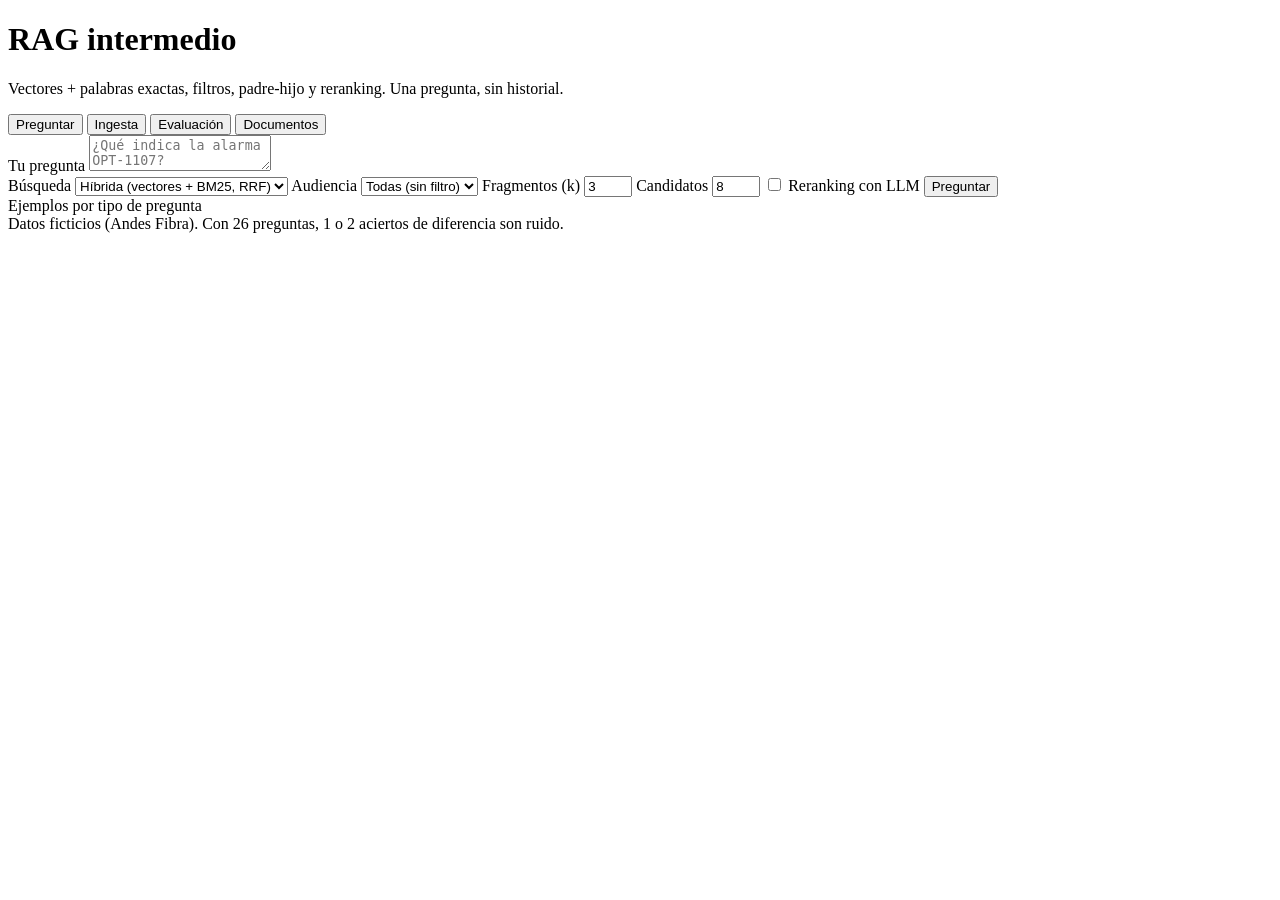
==== rag-intermedio/web/static/index.html @ 85b18b63 "[ADD] RAG Simple & RAG Intermedio" ====
<!doctype html>
<html lang="es">
<head>
  <meta charset="utf-8">
  <meta name="viewport" content="width=device-width, initial-scale=1">
  <title>RAG intermedio</title>
  <link rel="icon" href="data:,">
  <link rel="stylesheet" href="/style.css">
</head>
<body>
  <header class="top">
    <div class="wrap top-row">
      <div>
        <h1>RAG intermedio</h1>
        <p class="sub">Vectores + palabras exactas, filtros, padre-hijo y reranking. Una pregunta, sin historial.</p>
      </div>
      <div id="chips" class="chips" aria-live="polite"></div>
    </div>
    <nav class="wrap tabs" role="tablist" aria-label="Secciones">
      <button role="tab" aria-selected="true" data-tab="ask">Preguntar</button>
      <button role="tab" aria-selected="false" data-tab="ingest">Ingesta</button>
      <button role="tab" aria-selected="false" data-tab="eval">Evaluación</button>
      <button role="tab" aria-selected="false" data-tab="docs">Documentos</button>
    </nav>
  </header>

  <main class="wrap">
    <div id="alert" class="alert" role="alert" hidden></div>

    <!-- ───────── Preguntar ───────── -->
    <section id="tab-ask" class="panel">
      <form id="ask-form" class="card">
        <label for="question">Tu pregunta</label>
        <textarea id="question" rows="2" maxlength="500" placeholder="¿Qué indica la alarma OPT-1107?" required></textarea>
        <div class="row">
          <label class="inline">Búsqueda
            <select id="mode">
              <option value="hybrid">Híbrida (vectores + BM25, RRF)</option>
              <option value="vector">Solo vectores (significado)</option>
              <option value="bm25">Solo BM25 (palabras exactas)</option>
            </select>
          </label>
          <label class="inline" title="Filtro por metadatos: se aplica dentro de la búsqueda">Audiencia
            <select id="audience">
              <option value="">Todas (sin filtro)</option>
              <option value="residencial">Residencial</option>
              <option value="negocio">Negocio</option>
            </select>
          </label>
          <label class="inline">Fragmentos (k)
            <input id="k" type="number" min="1" max="10" value="3">
          </label>
          <label class="inline" title="Cuántos candidatos aporta cada buscador y reordena el reranking">Candidatos
            <input id="candidates" type="number" min="2" max="30" value="8">
          </label>
          <label class="check" title="Un LLM reordena los candidatos (suma una llamada al modelo)"><input id="rerank" type="checkbox"> Reranking con LLM</label>
          <button id="ask-btn" class="primary" type="submit">Preguntar</button>
        </div>
        <div class="examples-label">Ejemplos por tipo de pregunta</div>
        <div id="examples"></div>
      </form>

      <div id="result" hidden>
        <article class="card answer" aria-live="polite">
          <h2>Respuesta</h2>
          <p id="answer-text" class="answer-text"></p>
          <div id="badges" class="chips"></div>
          <div id="usage" class="muted small"></div>
        </article>

        <h2 class="section-title">Cómo se buscó <span class="muted small">(cada etapa del pipeline, de izquierda a derecha)</span></h2>
        <div id="stages" class="stages"></div>

        <h2 class="section-title">Lo que vio el modelo <span class="muted small">(los k fragmentos finales)</span></h2>
        <div id="hits" class="hits"></div>

        <details class="card"><summary>Prompt enviado al modelo</summary><pre id="prompt"></pre></details>
        <details class="card"><summary>Tiempos por etapa</summary><div id="timings"></div></details>
      </div>
    </section>

    <!-- ───────── Ingesta ───────── -->
    <section id="tab-ingest" class="panel" hidden>
      <form id="ingest-form" class="card">
        <h2>Ingesta</h2>
        <p class="muted">Lee los documentos (Markdown, HTML y Word), los parte en fragmentos con metadatos (fuente, sección, audiencia), los vectoriza, los guarda en Pinecone y arma el índice BM25. Reconstruye todo el índice.</p>
        <div class="row">
          <label class="inline">Estrategia
            <select id="strategy">
              <option value="parent_child">Padre-hijo (busca pequeño, entrega la sección)</option>
              <option value="sentences">Por oraciones (con solape)</option>
              <option value="section">Por sección</option>
            </select>
          </label>
          <label class="inline">Palabras máx.
            <input id="max-words" type="number" min="10" max="400" value="35">
          </label>
          <label class="inline"><span id="overlap-label">Solape</span>
            <input id="overlap" type="number" min="0" max="5" value="1" title="Cuánto se repite del final de un fragmento al inicio del siguiente">
          </label>
          <button id="ingest-btn" class="primary" type="submit">Ingestar</button>
        </div>
      </form>
      <div id="ingest-result" class="card" hidden></div>
    </section>

    <!-- ───────── Evaluación ───────── -->
    <section id="tab-eval" class="panel" hidden>
      <div class="card">
        <h2>Evaluación: ¿qué modo de búsqueda funciona mejor con estos documentos?</h2>
        <p class="muted">Mide la <strong>recuperación</strong> (sin llamar al modelo: gratis) de los tres modos sobre 26 preguntas de 4 tipos. Cada técnica ataca un punto ciego distinto: las <em>paráfrasis</em> suelen ganarlas los vectores; los <em>códigos exactos</em>, BM25; la híbrida busca cubrir ambos (no siempre lo logra: compáralo con distintos fragmentados).</p>
        <div class="row">
          <button id="eval-modes" class="primary" type="button">Comparar modos (gratis)</button>
          <button id="eval-rerank" type="button">Comparar también con reranking (cuesta)</button>
        </div>
      </div>
      <div id="eval-result" hidden></div>
    </section>

    <!-- ───────── Documentos ───────── -->
    <section id="tab-docs" class="panel" hidden>
      <div id="docs" class="card"></div>
    </section>
  </main>

  <footer class="wrap muted small">Datos ficticios (Andes Fibra). Con 26 preguntas, 1 o 2 aciertos de diferencia son ruido.</footer>
  <script src="/app.js"></script>
</body>
</html>
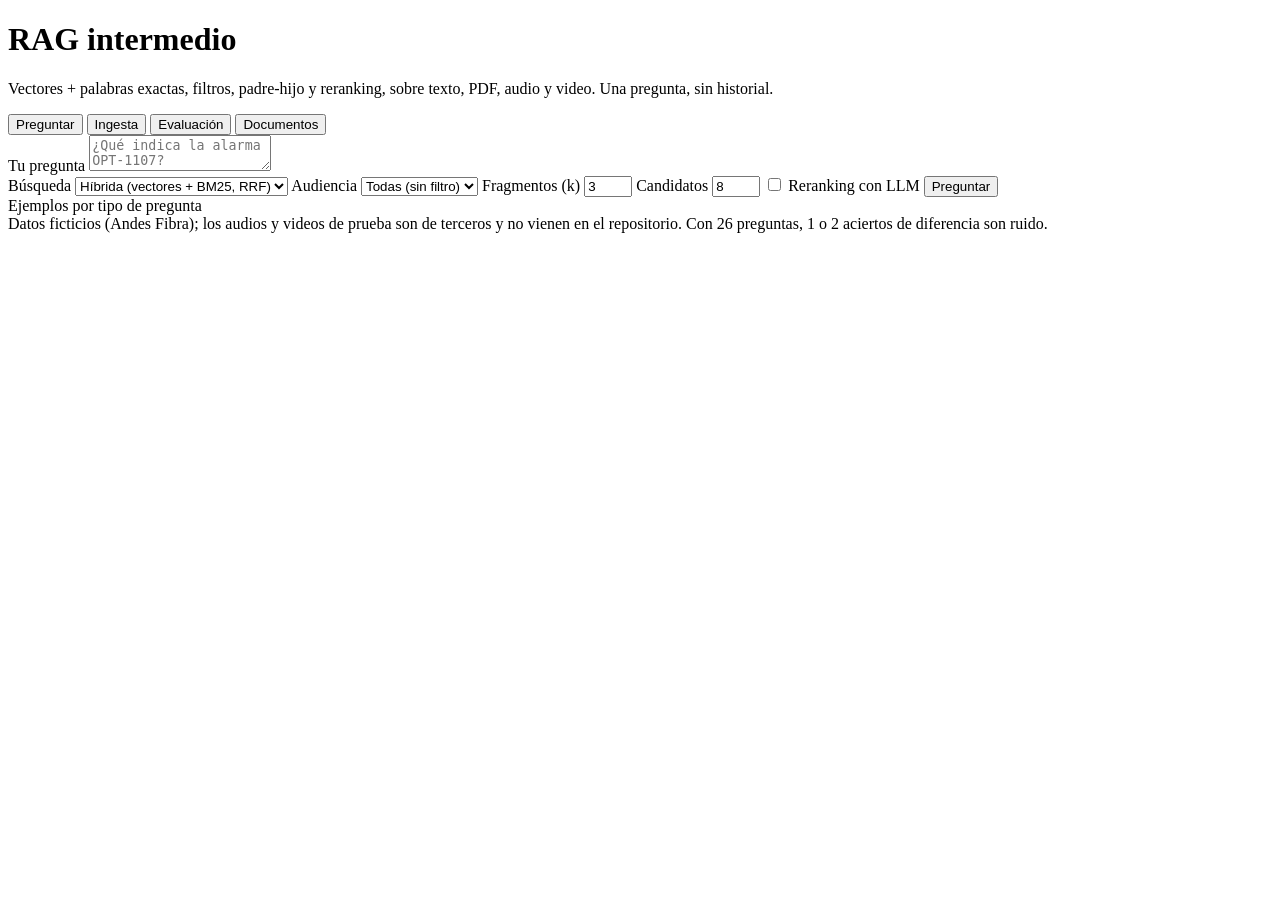
==== commit ab8fce99: "[ADD] RAG intermedio & avanzado" ====
--- a/rag-intermedio/web/static/index.html
+++ b/rag-intermedio/web/static/index.html
@@ -12,7 +12,7 @@
     <div class="wrap top-row">
       <div>
         <h1>RAG intermedio</h1>
-        <p class="sub">Vectores + palabras exactas, filtros, padre-hijo y reranking. Una pregunta, sin historial.</p>
+        <p class="sub">Vectores + palabras exactas, filtros, padre-hijo y reranking, sobre texto, PDF, audio y video. Una pregunta, sin historial.</p>
       </div>
       <div id="chips" class="chips" aria-live="polite"></div>
     </div>
@@ -74,6 +74,11 @@
         <h2 class="section-title">Lo que vio el modelo <span class="muted small">(los k fragmentos finales)</span></h2>
         <div id="hits" class="hits"></div>
 
+        <div id="player" class="card player" hidden>
+          <div class="player-head"><b id="player-title"></b><button id="player-close" type="button" class="link" aria-label="Cerrar el reproductor">cerrar</button></div>
+          <div id="player-slot"></div>
+        </div>
+
         <details class="card"><summary>Prompt enviado al modelo</summary><pre id="prompt"></pre></details>
         <details class="card"><summary>Tiempos por etapa</summary><div id="timings"></div></details>
       </div>
@@ -83,23 +88,29 @@
     <section id="tab-ingest" class="panel" hidden>
       <form id="ingest-form" class="card">
         <h2>Ingesta</h2>
-        <p class="muted">Lee los documentos (Markdown, HTML y Word), los parte en fragmentos con metadatos (fuente, sección, audiencia), los vectoriza, los guarda en Pinecone y arma el índice BM25. Reconstruye todo el índice.</p>
+        <p class="muted">Lee los documentos (Markdown, HTML, Word y <strong>PDF</strong>) y los medios (<strong>audio y video</strong>), los parte en fragmentos con metadatos (fuente, sección, audiencia, y página o tiempo), los vectoriza, los guarda en Pinecone y arma el índice BM25. Reconstruye todo el índice. Los PDF y los medios necesitan el grupo opcional <code>media</code> (<code>task install:media</code>); la primera vez descargan modelos y tardan más.</p>
+        <div id="media-status" class="chips"></div>
         <div class="row">
           <label class="inline">Estrategia
             <select id="strategy">
               <option value="parent_child">Padre-hijo (busca pequeño, entrega la sección)</option>
               <option value="sentences">Por oraciones (con solape)</option>
               <option value="section">Por sección</option>
+              <option value="docling_hybrid">Docling híbrido (estructura del PDF + límite de tokens)</option>
             </select>
           </label>
-          <label class="inline">Palabras máx.
+          <label class="inline" id="words-field">Palabras máx.
             <input id="max-words" type="number" min="10" max="400" value="35">
+          </label>
+          <label class="inline" id="tokens-field" hidden title="Tokens máximos de cada fragmento, contando sus encabezados">Tokens máx.
+            <input id="max-tokens" type="number" min="32" max="2048" value="256">
           </label>
           <label class="inline"><span id="overlap-label">Solape</span>
             <input id="overlap" type="number" min="0" max="5" value="1" title="Cuánto se repite del final de un fragmento al inicio del siguiente">
           </label>
           <button id="ingest-btn" class="primary" type="submit">Ingestar</button>
         </div>
+        <p id="strategy-help" class="muted small"></p>
       </form>
       <div id="ingest-result" class="card" hidden></div>
     </section>
@@ -120,10 +131,11 @@
     <!-- ───────── Documentos ───────── -->
     <section id="tab-docs" class="panel" hidden>
       <div id="docs" class="card"></div>
+      <div id="media-list" class="card"></div>
     </section>
   </main>
 
-  <footer class="wrap muted small">Datos ficticios (Andes Fibra). Con 26 preguntas, 1 o 2 aciertos de diferencia son ruido.</footer>
+  <footer class="wrap muted small">Datos ficticios (Andes Fibra); los audios y videos de prueba son de terceros y no vienen en el repositorio. Con 26 preguntas, 1 o 2 aciertos de diferencia son ruido.</footer>
   <script src="/app.js"></script>
 </body>
 </html>
